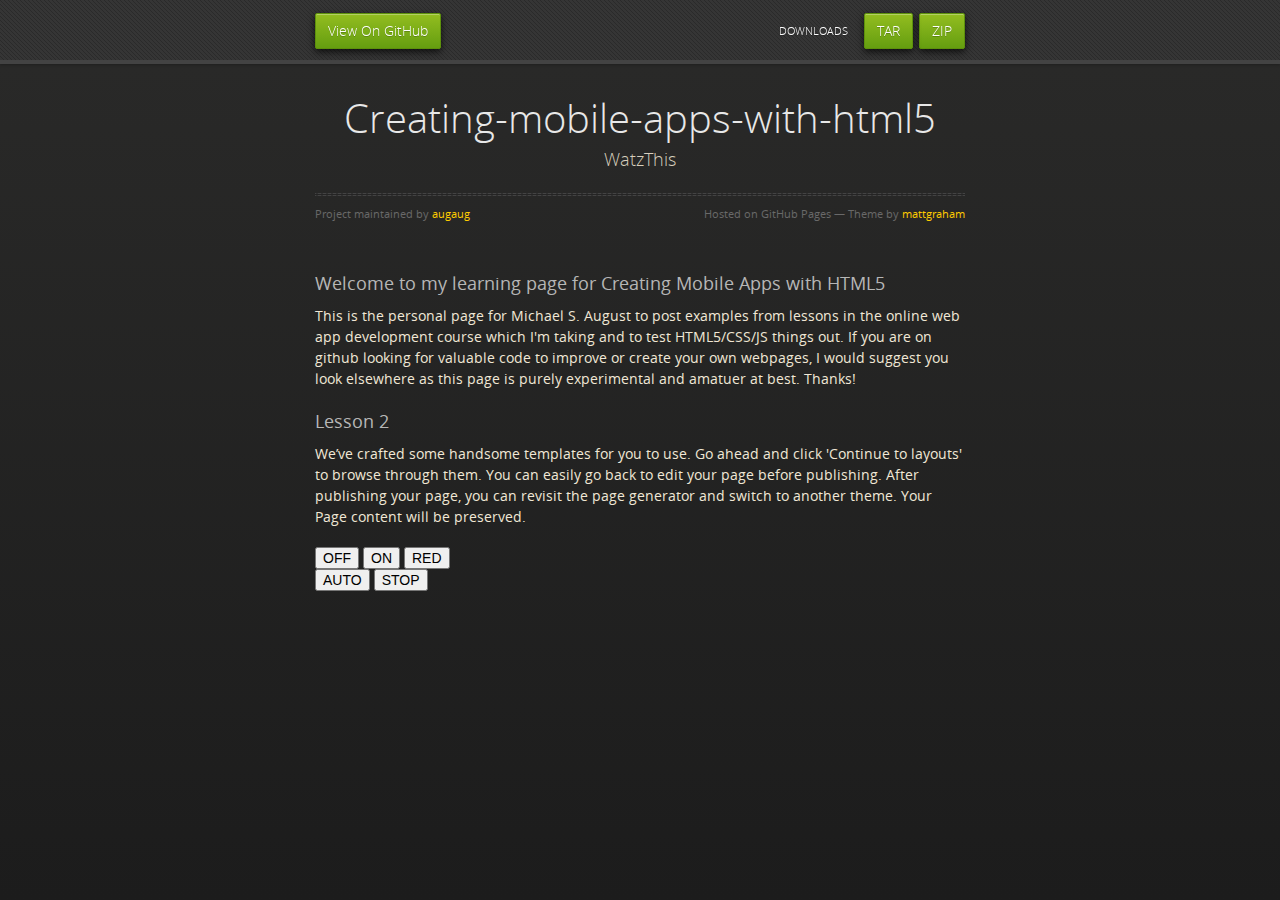
==== index.html @ 41608f2a "add lesson 2" ====
<!doctype html>
<html>

<head>
    <meta charset="utf-8">
    <meta http-equiv="X-UA-Compatible" content="chrome=1">
    <meta charset="utf-8">
    <meta name="HandheldFriendly" content="True">
    <meta name="MobileOptimized" content="320" />
    <meta name="viewport" content="width=device-width, initial-scale=1.0">
    <title>Creating-Mobile-Apps-with-HTML5 by <a>augaug</title>
    <link rel="stylesheet" href="stylesheets/styles.css">
    <link rel="stylesheet" href="stylesheets/github-dark.css">
    <script src="https://ajax.googleapis.com/ajax/libs/jquery/1.7.1/jquery.min.js"></script>
    <script src="javascripts/respond.js"></script>
    <!--[if lt IE 9]>
      <script src="//html5shiv.googlecode.com/svn/trunk/html5.js"></script>
    <![endif]-->
    <!--[if lt IE 8]>
    <link rel="stylesheet" href="stylesheets/ie.css">
    <![endif]-->
    <meta name="viewport" content="width=device-width, initial-scale=1, user-scalable=no">

</head>

<body>


    <div id="header">
        <nav>
            <li class="fork"><a href="https://github.com/augaug/Creating-Mobile-Apps-with-HTML5">View On GitHub</a></li>
        <li class="downloads"><a href="https://github.com/augaug/Creating-Mobile-Apps-with-HTML5/zipball/master">ZIP</a></li>
        <li class="downloads"><a href="https://github.com/augaug/Creating-Mobile-Apps-with-HTML5/tarball/master">TAR</a></li>
        <li class="title">DOWNLOADS</li>
        </nav>
        </div>
        <!-- end header -->

        <div class="wrapper">

            <section>
                <div id="title">
                    <h1>Creating-mobile-apps-with-html5</h1>
                    <p>WatzThis</p>
                    <hr>
                    <span class="credits left">Project maintained by <a href="https://github.com/augaug">augaug</a></span>
                    <span class="credits right">Hosted on GitHub Pages &mdash; Theme by <a href="https://twitter.com/michigangraham">mattgraham</a></span>
                </div>

                <h3>
<a id="welcome-to-github-pages" class="anchor" href="#welcome-to-github-pages" aria-hidden="true"><span aria-hidden="true" class="octicon octicon-link"></span></a>Welcome to my learning page for Creating Mobile Apps with HTML5</h3>

                <p>This is the personal page for Michael S. August to post examples from lessons in the online web app development course which I'm taking and to test HTML5/CSS/JS things out. If you are on github looking for valuable code to improve or create
                    your own webpages, I would suggest you look elsewhere as this page is purely experimental and amatuer at best. Thanks! </p>

                <h3>
<a id="designer-templates" class="anchor" href="#designer-templates" aria-hidden="true"><span aria-hidden="true" class="octicon octicon-link"></span></a>Lesson 2</h3>

                <title>WatzThis?</title>
                <script>
                    var light = new Array();
                    var t;
                    var color = 0;
                    var flipping = 0;
                    var speed;
                    light[0] = 'black';
                    light[1] = 'white';
                    light[2] = "red";
                    light[3] = "blue";
                    light[4] = "green";
                    light[5] = "orange";

                    function flip(whichway) {
                        document.body.style.backgroundColor = light[whichway];
                        stopFlip();
                    }

                    function autoFlip() {
                        document.body.style.backgroundColor = light[color];
                        if (color < light.length - 1) {
                            color++;
                        } else {
                            color = 0;
                        }
                        t = setTimeout("autoFlip()", speed);
                    }

                    function doAutoFlip(changespeed) {
                        if (!flipping) {
                            flipping = 1;
                            speed = changespeed;
                            autoFlip();
                        }
                    }

                    function stopFlip() {
                        clearTimeout(t);
                        flipping = 0;
                    }
                </script>

                <p>We’ve crafted some handsome templates for you to use. Go ahead and click 'Continue to layouts' to browse through them. You can easily go back to edit your page before publishing. After publishing your page, you can revisit the page generator
                    and switch to another theme. Your Page content will be preserved.</p>

                <div id="container">

                    <div id="flashlight">
                        <input type="button" id="OFF" class="bigButton" value="OFF" onclick="flip(0);">
                        <input type="button" id="ON" class="bigButton" value="ON" onclick="flip(1);">
                        <input type="button" id="RED" class="bigButton" value="RED" onclick="flip(2);">
                    </div>
                    <div id="danceparty">
                        <input type="button" id="AUTO" class="bigButton" value="AUTO" onclick="doAutoFlip(500);">
                        <input type="button" id="STOP" class="bigButton" value="STOP" onclick="stopFlip();">
                    </div>
                </div>

            </section>

        </div>
        <!--[if !IE]><script>fixScale(document);</script><![endif]-->

        </body>

</html>
---- stylesheets/styles.css ----
@font-face {
  font-family: 'OpenSansLight';
  src: url("../fonts/OpenSans-Light-webfont.eot");
  src: url("../fonts/OpenSans-Light-webfont.eot?#iefix") format("embedded-opentype"), url("../fonts/OpenSans-Light-webfont.woff") format("woff"), url("../fonts/OpenSans-Light-webfont.ttf") format("truetype"), url("../fonts/OpenSans-Light-webfont.svg#OpenSansLight") format("svg");
  font-weight: normal;
  font-style: normal;
}

@font-face {
  font-family: 'OpenSansLightItalic';
  src: url("../fonts/OpenSans-LightItalic-webfont.eot");
  src: url("../fonts/OpenSans-LightItalic-webfont.eot?#iefix") format("embedded-opentype"), url("../fonts/OpenSans-LightItalic-webfont.woff") format("woff"), url("../fonts/OpenSans-LightItalic-webfont.ttf") format("truetype"), url("../fonts/OpenSans-LightItalic-webfont.svg#OpenSansLightItalic") format("svg");
  font-weight: normal;
  font-style: normal;
}

@font-face {
  font-family: 'OpenSansRegular';
  src: url("../fonts/OpenSans-Regular-webfont.eot");
  src: url("../fonts/OpenSans-Regular-webfont.eot?#iefix") format("embedded-opentype"), url("../fonts/OpenSans-Regular-webfont.woff") format("woff"), url("../fonts/OpenSans-Regular-webfont.ttf") format("truetype"), url("../fonts/OpenSans-Regular-webfont.svg#OpenSansRegular") format("svg");
  font-weight: normal;
  font-style: normal;
  -webkit-font-smoothing: antialiased;
}

@font-face {
  font-family: 'OpenSansItalic';
  src: url("../fonts/OpenSans-Italic-webfont.eot");
  src: url("../fonts/OpenSans-Italic-webfont.eot?#iefix") format("embedded-opentype"), url("../fonts/OpenSans-Italic-webfont.woff") format("woff"), url("../fonts/OpenSans-Italic-webfont.ttf") format("truetype"), url("../fonts/OpenSans-Italic-webfont.svg#OpenSansItalic") format("svg");
  font-weight: normal;
  font-style: normal;
  -webkit-font-smoothing: antialiased;
}

@font-face {
  font-family: 'OpenSansSemibold';
  src: url("../fonts/OpenSans-Semibold-webfont.eot");
  src: url("../fonts/OpenSans-Semibold-webfont.eot?#iefix") format("embedded-opentype"), url("../fonts/OpenSans-Semibold-webfont.woff") format("woff"), url("../fonts/OpenSans-Semibold-webfont.ttf") format("truetype"), url("../fonts/OpenSans-Semibold-webfont.svg#OpenSansSemibold") format("svg");
  font-weight: normal;
  font-style: normal;
  -webkit-font-smoothing: antialiased;
}

@font-face {
  font-family: 'OpenSansSemiboldItalic';
  src: url("../fonts/OpenSans-SemiboldItalic-webfont.eot");
  src: url("../fonts/OpenSans-SemiboldItalic-webfont.eot?#iefix") format("embedded-opentype"), url("../fonts/OpenSans-SemiboldItalic-webfont.woff") format("woff"), url("../fonts/OpenSans-SemiboldItalic-webfont.ttf") format("truetype"), url("../fonts/OpenSans-SemiboldItalic-webfont.svg#OpenSansSemiboldItalic") format("svg");
  font-weight: normal;
  font-style: normal;
  -webkit-font-smoothing: antialiased;
}

@font-face {
  font-family: 'OpenSansBold';
  src: url("../fonts/OpenSans-Bold-webfont.eot");
  src: url("../fonts/OpenSans-Bold-webfont.eot?#iefix") format("embedded-opentype"), url("../fonts/OpenSans-Bold-webfont.woff") format("woff"), url("../fonts/OpenSans-Bold-webfont.ttf") format("truetype"), url("../fonts/OpenSans-Bold-webfont.svg#OpenSansBold") format("svg");
  font-weight: normal;
  font-style: normal;
  -webkit-font-smoothing: antialiased;
}

@font-face {
  font-family: 'OpenSansBoldItalic';
  src: url("../fonts/OpenSans-BoldItalic-webfont.eot");
  src: url("../fonts/OpenSans-BoldItalic-webfont.eot?#iefix") format("embedded-opentype"), url("../fonts/OpenSans-BoldItalic-webfont.woff") format("woff"), url("../fonts/OpenSans-BoldItalic-webfont.ttf") format("truetype"), url("../fonts/OpenSans-BoldItalic-webfont.svg#OpenSansBoldItalic") format("svg");
  font-weight: normal;
  font-style: normal;
  -webkit-font-smoothing: antialiased;
}

/* normalize.css 2012-02-07T12:37 UTC - https://github.com/necolas/normalize.css */
/* =============================================================================
   HTML5 display definitions
   ========================================================================== */
/*
 * Corrects block display not defined in IE6/7/8/9 & FF3
 */
article,
aside,
details,
figcaption,
figure,
footer,
header,
hgroup,
nav,
section,
summary {
  display: block;
}

/*
 * Corrects inline-block display not defined in IE6/7/8/9 & FF3
 */
audio,
canvas,
video {
  display: inline-block;
  *display: inline;
  *zoom: 1;
}

/*
 * Prevents modern browsers from displaying 'audio' without controls
 */
audio:not([controls]) {
  display: none;
}

/*
 * Addresses styling for 'hidden' attribute not present in IE7/8/9, FF3, S4
 * Known issue: no IE6 support
 */
[hidden] {
  display: none;
}

/* =============================================================================
   Base
   ========================================================================== */
/*
 * 1. Corrects text resizing oddly in IE6/7 when body font-size is set using em units
 *    http://clagnut.com/blog/348/#c790
 * 2. Prevents iOS text size adjust after orientation change, without disabling user zoom
 *    www.456bereastreet.com/archive/201012/controlling_text_size_in_safari_for_ios_without_disabling_user_zoom/
 */
html {
  font-size: 100%;
  /* 1 */
  -webkit-text-size-adjust: 100%;
  /* 2 */
  -ms-text-size-adjust: 100%;
  /* 2 */
}

/*
 * Addresses font-family inconsistency between 'textarea' and other form elements.
 */
html,
button,
input,
select,
textarea {
  font-family: sans-serif;
}

/*
 * Addresses margins handled incorrectly in IE6/7
 */
body {
  margin: 0;
}

/* =============================================================================
   Links
   ========================================================================== */
/*
 * Addresses outline displayed oddly in Chrome
 */
a:focus {
  outline: thin dotted;
}

/*
 * Improves readability when focused and also mouse hovered in all browsers
 * people.opera.com/patrickl/experiments/keyboard/test
 */
a:hover,
a:active {
  outline: 0;
}

/* =============================================================================
   Typography
   ========================================================================== */
/*
 * Addresses font sizes and margins set differently in IE6/7
 * Addresses font sizes within 'section' and 'article' in FF4+, Chrome, S5
 */
h1 {
  font-size: 2em;
  margin: 0.67em 0;
}

h2 {
  font-size: 1.5em;
  margin: 0.83em 0;
}

h3 {
  font-size: 1.17em;
  margin: 1em 0;
}

h4 {
  font-size: 1em;
  margin: 1.33em 0;
}

h5 {
  font-size: 0.83em;
  margin: 1.67em 0;
}

h6 {
  font-size: 0.75em;
  margin: 2.33em 0;
}

/*
 * Addresses styling not present in IE7/8/9, S5, Chrome
 */
abbr[title] {
  border-bottom: 1px dotted;
}

/*
 * Addresses style set to 'bolder' in FF3+, S4/5, Chrome
*/
b,
strong {
  font-weight: bold;
}

blockquote {
  margin: 1em 40px;
}

/*
 * Addresses styling not present in S5, Chrome
 */
dfn {
  font-style: italic;
}

/*
 * Addresses styling not present in IE6/7/8/9
 */
mark {
  background: #ff0;
  color: #000;
}

/*
 * Addresses margins set differently in IE6/7
 */
p,
pre {
  margin: 1em 0;
}

/*
 * Corrects font family set oddly in IE6, S4/5, Chrome
 * en.wikipedia.org/wiki/User:Davidgothberg/Test59
 */
pre,
code,
kbd,
samp {
  font-family: monospace, serif;
  _font-family: 'courier new', monospace;
  font-size: 1em;
}

/*
 * 1. Addresses CSS quotes not supported in IE6/7
 * 2. Addresses quote property not supported in S4
 */
/* 1 */
q {
  quotes: none;
}

/* 2 */
q:before,
q:after {
  content: '';
  content: none;
}

small {
  font-size: 75%;
}

/*
 * Prevents sub and sup affecting line-height in all browsers
 * gist.github.com/413930
 */
sub,
sup {
  font-size: 75%;
  line-height: 0;
  position: relative;
  vertical-align: baseline;
}

sup {
  top: -0.5em;
}

sub {
  bottom: -0.25em;
}

/* =============================================================================
   Lists
   ========================================================================== */
/*
 * Addresses margins set differently in IE6/7
 */
dl,
menu,
ol,
ul {
  margin: 1em 0;
}

dd {
  margin: 0 0 0 40px;
}

/*
 * Addresses paddings set differently in IE6/7
 */
menu,
ol,
ul {
  padding: 0 0 0 40px;
}

/*
 * Corrects list images handled incorrectly in IE7
 */
nav ul,
nav ol {
  list-style: none;
  list-style-image: none;
}

/* =============================================================================
   Embedded content
   ========================================================================== */
/*
 * 1. Removes border when inside 'a' element in IE6/7/8/9, FF3
 * 2. Improves image quality when scaled in IE7
 *    code.flickr.com/blog/2008/11/12/on-ui-quality-the-little-things-client-side-image-resizing/
 */
img {
  border: 0;
  /* 1 */
  -ms-interpolation-mode: bicubic;
  /* 2 */
}

/*
 * Corrects overflow displayed oddly in IE9
 */
svg:not(:root) {
  overflow: hidden;
}

/* =============================================================================
   Figures
   ========================================================================== */
/*
 * Addresses margin not present in IE6/7/8/9, S5, O11
 */
figure {
  margin: 0;
}

/* =============================================================================
   Forms
   ========================================================================== */
/*
 * Corrects margin displayed oddly in IE6/7
 */
form {
  margin: 0;
}

/*
 * Define consistent border, margin, and padding
 */
fieldset {
  border: 1px solid #c0c0c0;
  margin: 0 2px;
  padding: 0.35em 0.625em 0.75em;
}

/*
 * 1. Corrects color not being inherited in IE6/7/8/9
 * 2. Corrects text not wrapping in FF3 
 * 3. Corrects alignment displayed oddly in IE6/7
 */
legend {
  border: 0;
  /* 1 */
  padding: 0;
  white-space: normal;
  /* 2 */
  *margin-left: -7px;
  /* 3 */
}

/*
 * 1. Corrects font size not being inherited in all browsers
 * 2. Addresses margins set differently in IE6/7, FF3+, S5, Chrome
 * 3. Improves appearance and consistency in all browsers
 */
button,
input,
select,
textarea {
  font-size: 100%;
  /* 1 */
  margin: 0;
  /* 2 */
  vertical-align: baseline;
  /* 3 */
  *vertical-align: middle;
  /* 3 */
}

/*
 * Addresses FF3/4 setting line-height on 'input' using !important in the UA stylesheet
 */
button,
input {
  line-height: normal;
  /* 1 */
}

/*
 * 1. Improves usability and consistency of cursor style between image-type 'input' and others
 * 2. Corrects inability to style clickable 'input' types in iOS
 * 3. Removes inner spacing in IE7 without affecting normal text inputs
 *    Known issue: inner spacing remains in IE6
 */
button,
input[type="button"],
input[type="reset"],
input[type="submit"] {
  cursor: pointer;
  /* 1 */
  -webkit-appearance: button;
  /* 2 */
  *overflow: visible;
  /* 3 */
}

/*
 * Re-set default cursor for disabled elements
 */
button[disabled],
input[disabled] {
  cursor: default;
}

/*
 * 1. Addresses box sizing set to content-box in IE8/9
 * 2. Removes excess padding in IE8/9
 * 3. Removes excess padding in IE7
      Known issue: excess padding remains in IE6
 */
input[type="checkbox"],
input[type="radio"] {
  box-sizing: border-box;
  /* 1 */
  padding: 0;
  /* 2 */
  *height: 13px;
  /* 3 */
  *width: 13px;
  /* 3 */
}

/*
 * 1. Addresses appearance set to searchfield in S5, Chrome
 * 2. Addresses box-sizing set to border-box in S5, Chrome (include -moz to future-proof)
 */
input[type="search"] {
  -webkit-appearance: textfield;
  /* 1 */
  -moz-box-sizing: content-box;
  -webkit-box-sizing: content-box;
  /* 2 */
  box-sizing: content-box;
}

/*
 * Removes inner padding and search cancel button in S5, Chrome on OS X
 */
input[type="search"]::-webkit-search-decoration,
input[type="search"]::-webkit-search-cancel-button {
  -webkit-appearance: none;
}

/*
 * Removes inner padding and border in FF3+
 * www.sitepen.com/blog/2008/05/14/the-devils-in-the-details-fixing-dojos-toolbar-buttons/
 */
button::-moz-focus-inner,
input::-moz-focus-inner {
  border: 0;
  padding: 0;
}

/*
 * 1. Removes default vertical scrollbar in IE6/7/8/9
 * 2. Improves readability and alignment in all browsers
 */
textarea {
  overflow: auto;
  /* 1 */
  vertical-align: top;
  /* 2 */
}

/* =============================================================================
   Tables
   ========================================================================== */
/*
 * Remove most spacing between table cells
 */
table {
  border-collapse: collapse;
  border-spacing: 0;
}

body {
  padding: 0px 0 20px 0px;
  margin: 0px;
  font: 14px/1.5 "OpenSansRegular", "Helvetica Neue", Helvetica, Arial, sans-serif;
  color: #f0e7d5;
  font-weight: normal;
  background: #252525;
  background-attachment: fixed !important;
  background: -webkit-gradient(linear, 50% 0%, 50% 100%, color-stop(0%, #2a2a29), color-stop(100%, #1c1c1c));
  background: -webkit-linear-gradient(#2a2a29, #1c1c1c);
  background: -moz-linear-gradient(#2a2a29, #1c1c1c);
  background: -o-linear-gradient(#2a2a29, #1c1c1c);
  background: -ms-linear-gradient(#2a2a29, #1c1c1c);
  background: linear-gradient(#2a2a29, #1c1c1c);
}

h1, h2, h3, h4, h5, h6 {
  color: #e8e8e8;
  margin: 0 0 10px;
  font-family: 'OpenSansRegular', "Helvetica Neue", Helvetica, Arial, sans-serif;
  font-weight: normal;
}

p, ul, ol, table, pre, dl {
  margin: 0 0 20px;
}

h1, h2, h3 {
  line-height: 1.1;
}

h1 {
  font-size: 28px;
}

h2 {
  font-size: 24px;
}

h4, h5, h6 {
  color: #e8e8e8;
}

h3 {
  font-size: 18px;
  line-height: 24px;
  font-family: 'OpenSansRegular', "Helvetica Neue", Helvetica, Arial, sans-serif !important;
  font-weight: normal;
  color: #b6b6b6;
}

a {
  color: #ffcc00;
  font-weight: 400;
  text-decoration: none;
}
a:hover {
  color: #ffeb9b;
}

a small {
  font-size: 11px;
  color: #666;
  margin-top: -0.6em;
  display: block;
}

ul {
  list-style-image: url("../images/bullet.png");
}

strong {
  font-family: 'OpenSansBold', "Helvetica Neue", Helvetica, Arial, sans-serif !important;
  font-weight: normal;
}

.wrapper {
  max-width: 650px;
  margin: 0 auto;
  position: relative;
  padding: 0 20px;
}

section img {
  max-width: 100%;
}

blockquote {
  border-left: 3px solid #ffcc00;
  margin: 0;
  padding: 0 0 0 20px;
  font-style: italic;
}

code {
  font-family: "Lucida Sans", Monaco, Bitstream Vera Sans Mono, Lucida Console, Terminal;
  color: #efefef;
  font-size: 13px;
  margin: 0 4px;
  padding: 4px 6px;
  -moz-border-radius: 2px;
  -webkit-border-radius: 2px;
  -o-border-radius: 2px;
  -ms-border-radius: 2px;
  -khtml-border-radius: 2px;
  border-radius: 2px;
}

pre {
  padding: 8px 15px;
  background: #191919;
  -moz-border-radius: 2px;
  -webkit-border-radius: 2px;
  -o-border-radius: 2px;
  -ms-border-radius: 2px;
  -khtml-border-radius: 2px;
  border-radius: 2px;
  border: 1px solid #121212;
  -moz-box-shadow: inset 0 1px 3px rgba(0, 0, 0, 0.3);
  -webkit-box-shadow: inset 0 1px 3px rgba(0, 0, 0, 0.3);
  -o-box-shadow: inset 0 1px 3px rgba(0, 0, 0, 0.3);
  box-shadow: inset 0 1px 3px rgba(0, 0, 0, 0.3);
  overflow: auto;
  overflow-y: hidden;
}
pre code {
  color: #efefef;
  text-shadow: 0px 1px 0px #000;
  margin: 0;
  padding: 0;
}

table {
  width: 100%;
  border-collapse: collapse;
}

th {
  text-align: left;
  padding: 5px 10px;
  border-bottom: 1px solid #434343;
  color: #b6b6b6;
  font-family: 'OpenSansSemibold', "Helvetica Neue", Helvetica, Arial, sans-serif !important;
  font-weight: normal;
}

td {
  text-align: left;
  padding: 5px 10px;
  border-bottom: 1px solid #434343;
}

hr {
  border: 0;
  outline: none;
  height: 3px;
  background: transparent url("../images/hr.gif") center center repeat-x;
  margin: 0 0 20px;
}

dt {
  color: #F0E7D5;
  font-family: 'OpenSansSemibold', "Helvetica Neue", Helvetica, Arial, sans-serif !important;
  font-weight: normal;
}

#header {
  z-index: 100;
  left: 0;
  top: 0px;
  height: 60px;
  width: 100%;
  position: fixed;
  background: url(../images/nav-bg.gif) #353535;
  border-bottom: 4px solid #434343;
  -moz-box-shadow: 0px 1px 3px rgba(0, 0, 0, 0.25);
  -webkit-box-shadow: 0px 1px 3px rgba(0, 0, 0, 0.25);
  -o-box-shadow: 0px 1px 3px rgba(0, 0, 0, 0.25);
  box-shadow: 0px 1px 3px rgba(0, 0, 0, 0.25);
}
#header nav {
  max-width: 650px;
  margin: 0 auto;
  padding: 0 10px;
  background: blue;
  margin: 6px auto;
}
#header nav li {
  font-family: 'OpenSansLight', "Helvetica Neue", Helvetica, Arial, sans-serif;
  font-weight: normal;
  list-style: none;
  display: inline;
  color: white;
  line-height: 50px;
  text-shadow: 0px 1px 0px rgba(0, 0, 0, 0.2);
  font-size: 14px;
}
#header nav li a {
  color: white;
  border: 1px solid #5d910b;
  background: -webkit-gradient(linear, 50% 0%, 50% 100%, color-stop(0%, #93bd20), color-stop(100%, #659e10));
  background: -webkit-linear-gradient(#93bd20, #659e10);
  background: -moz-linear-gradient(#93bd20, #659e10);
  background: -o-linear-gradient(#93bd20, #659e10);
  background: -ms-linear-gradient(#93bd20, #659e10);
  background: linear-gradient(#93bd20, #659e10);
  -moz-border-radius: 2px;
  -webkit-border-radius: 2px;
  -o-border-radius: 2px;
  -ms-border-radius: 2px;
  -khtml-border-radius: 2px;
  border-radius: 2px;
  -moz-box-shadow: inset 0px 1px 0px rgba(255, 255, 255, 0.3), 0px 3px 7px rgba(0, 0, 0, 0.7);
  -webkit-box-shadow: inset 0px 1px 0px rgba(255, 255, 255, 0.3), 0px 3px 7px rgba(0, 0, 0, 0.7);
  -o-box-shadow: inset 0px 1px 0px rgba(255, 255, 255, 0.3), 0px 3px 7px rgba(0, 0, 0, 0.7);
  box-shadow: inset 0px 1px 0px rgba(255, 255, 255, 0.3), 0px 3px 7px rgba(0, 0, 0, 0.7);
  background-color: #93bd20;
  padding: 10px 12px;
  margin-top: 6px;
  line-height: 14px;
  font-size: 14px;
  display: inline-block;
  text-align: center;
}
#header nav li a:hover {
  background: -webkit-gradient(linear, 50% 0%, 50% 100%, color-stop(0%, #749619), color-stop(100%, #527f0e));
  background: -webkit-linear-gradient(#749619, #527f0e);
  background: -moz-linear-gradient(#749619, #527f0e);
  background: -o-linear-gradient(#749619, #527f0e);
  background: -ms-linear-gradient(#749619, #527f0e);
  background: linear-gradient(#749619, #527f0e);
  background-color: #659e10;
  border: 1px solid #527f0e;
  -moz-box-shadow: inset 0px 1px 1px rgba(0, 0, 0, 0.2), 0px 1px 0px rgba(0, 0, 0, 0);
  -webkit-box-shadow: inset 0px 1px 1px rgba(0, 0, 0, 0.2), 0px 1px 0px rgba(0, 0, 0, 0);
  -o-box-shadow: inset 0px 1px 1px rgba(0, 0, 0, 0.2), 0px 1px 0px rgba(0, 0, 0, 0);
  box-shadow: inset 0px 1px 1px rgba(0, 0, 0, 0.2), 0px 1px 0px rgba(0, 0, 0, 0);
}
#header nav li.fork {
  float: left;
  margin-left: 0px;
}
#header nav li.downloads {
  float: right;
  margin-left: 6px;
}
#header nav li.title {
  float: right;
  margin-right: 10px;
  font-size: 11px;
}

section {
  max-width: 650px;
  padding: 30px 0px 50px 0px;
  margin: 20px 0;
  margin-top: 70px;
}
section #title {
  border: 0;
  outline: none;
  margin: 0 0 50px 0;
  padding: 0 0 5px 0;
}
section #title h1 {
  font-family: 'OpenSansLight', "Helvetica Neue", Helvetica, Arial, sans-serif;
  font-weight: normal;
  font-size: 40px;
  text-align: center;
  line-height: 36px;
}
section #title p {
  color: #d7cfbe;
  font-family: 'OpenSansLight', "Helvetica Neue", Helvetica, Arial, sans-serif;
  font-weight: normal;
  font-size: 18px;
  text-align: center;
}
section #title .credits {
  font-size: 11px;
  font-family: 'OpenSansRegular', "Helvetica Neue", Helvetica, Arial, sans-serif;
  font-weight: normal;
  color: #696969;
  margin-top: -10px;
}
section #title .credits.left {
  float: left;
}
section #title .credits.right {
  float: right;
}

@media print, screen and (max-width: 720px) {
  #title .credits {
    display: block;
    width: 100%;
    line-height: 30px;
    text-align: center;
  }
  #title .credits .left {
    float: none;
    display: block;
  }
  #title .credits .right {
    float: none;
    display: block;
  }
}
@media print, screen and (max-width: 480px) {
  #header {
    margin-top: -20px;
  }

  section {
    margin-top: 40px;
  }

  nav {
    display: none;
  }
}
---- stylesheets/github-dark.css ----
/*
The MIT License (MIT)

Copyright (c) 2016 GitHub, Inc.

Permission is hereby granted, free of charge, to any person obtaining a copy
of this software and associated documentation files (the "Software"), to deal
in the Software without restriction, including without limitation the rights
to use, copy, modify, merge, publish, distribute, sublicense, and/or sell
copies of the Software, and to permit persons to whom the Software is
furnished to do so, subject to the following conditions:

The above copyright notice and this permission notice shall be included in all
copies or substantial portions of the Software.

THE SOFTWARE IS PROVIDED "AS IS", WITHOUT WARRANTY OF ANY KIND, EXPRESS OR
IMPLIED, INCLUDING BUT NOT LIMITED TO THE WARRANTIES OF MERCHANTABILITY,
FITNESS FOR A PARTICULAR PURPOSE AND NONINFRINGEMENT. IN NO EVENT SHALL THE
AUTHORS OR COPYRIGHT HOLDERS BE LIABLE FOR ANY CLAIM, DAMAGES OR OTHER
LIABILITY, WHETHER IN AN ACTION OF CONTRACT, TORT OR OTHERWISE, ARISING FROM,
OUT OF OR IN CONNECTION WITH THE SOFTWARE OR THE USE OR OTHER DEALINGS IN THE
SOFTWARE.

*/

.pl-c /* comment */ {
  color: #969896;
}

.pl-c1 /* constant, variable.other.constant, support, meta.property-name, support.constant, support.variable, meta.module-reference, markup.raw, meta.diff.header */,
.pl-s .pl-v /* string variable */ {
  color: #0099cd;
}

.pl-e /* entity */,
.pl-en /* entity.name */ {
  color: #9774cb;
}

.pl-smi /* variable.parameter.function, storage.modifier.package, storage.modifier.import, storage.type.java, variable.other */,
.pl-s .pl-s1 /* string source */ {
  color: #ddd;
}

.pl-ent /* entity.name.tag */ {
  color: #7bcc72;
}

.pl-k /* keyword, storage, storage.type */ {
  color: #cc2372;
}

.pl-s /* string */,
.pl-pds /* punctuation.definition.string, string.regexp.character-class */,
.pl-s .pl-pse .pl-s1 /* string punctuation.section.embedded source */,
.pl-sr /* string.regexp */,
.pl-sr .pl-cce /* string.regexp constant.character.escape */,
.pl-sr .pl-sre /* string.regexp source.ruby.embedded */,
.pl-sr .pl-sra /* string.regexp string.regexp.arbitrary-repitition */ {
  color: #3c66e2;
}

.pl-v /* variable */ {
  color: #fb8764;
}

.pl-id /* invalid.deprecated */ {
  color: #e63525;
}

.pl-ii /* invalid.illegal */ {
  color: #f8f8f8;
  background-color: #e63525;
}

.pl-sr .pl-cce /* string.regexp constant.character.escape */ {
  font-weight: bold;
  color: #7bcc72;
}

.pl-ml /* markup.list */ {
  color: #c26b2b;
}

.pl-mh /* markup.heading */,
.pl-mh .pl-en /* markup.heading entity.name */,
.pl-ms /* meta.separator */ {
  font-weight: bold;
  color: #264ec5;
}

.pl-mq /* markup.quote */ {
  color: #00acac;
}

.pl-mi /* markup.italic */ {
  font-style: italic;
  color: #ddd;
}

.pl-mb /* markup.bold */ {
  font-weight: bold;
  color: #ddd;
}

.pl-md /* markup.deleted, meta.diff.header.from-file */ {
  color: #bd2c00;
  background-color: #ffecec;
}

.pl-mi1 /* markup.inserted, meta.diff.header.to-file */ {
  color: #55a532;
  background-color: #eaffea;
}

.pl-mdr /* meta.diff.range */ {
  font-weight: bold;
  color: #9774cb;
}

.pl-mo /* meta.output */ {
  color: #264ec5;
}
---- stylesheets/ie.css ----
nav {
  display: none;
}
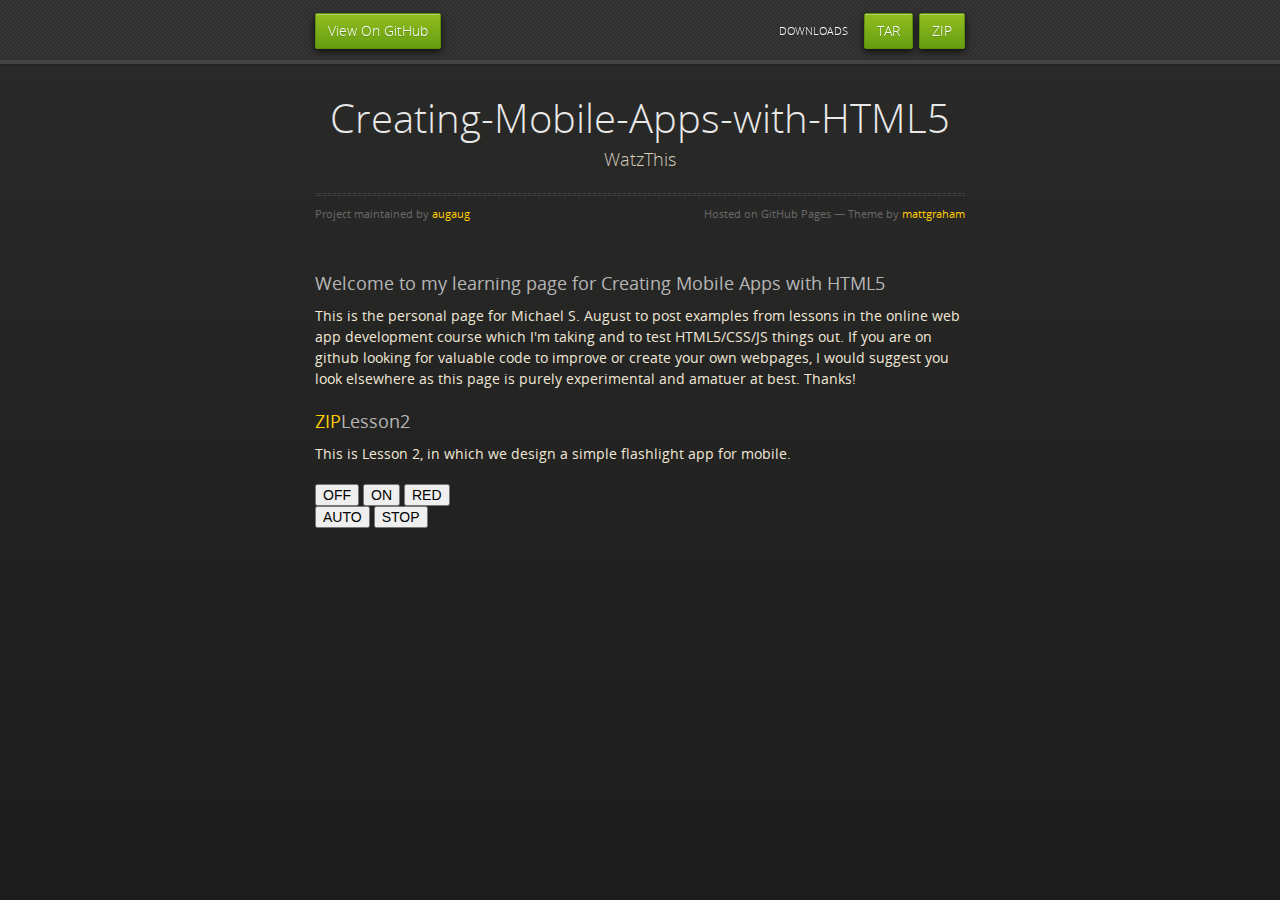
==== commit 173f474c: "Lesson 2" ====
--- a/index.html
+++ b/index.html
@@ -40,7 +40,7 @@
 
             <section>
                 <div id="title">
-                    <h1>Creating-mobile-apps-with-html5</h1>
+                    <h1>Creating-Mobile-Apps-with-HTML5</h1>
                     <p>WatzThis</p>
                     <hr>
                     <span class="credits left">Project maintained by <a href="https://github.com/augaug">augaug</a></span>
@@ -54,7 +54,7 @@
                     your own webpages, I would suggest you look elsewhere as this page is purely experimental and amatuer at best. Thanks! </p>
 
                 <h3>
-<a id="designer-templates" class="anchor" href="#designer-templates" aria-hidden="true"><span aria-hidden="true" class="octicon octicon-link"></span></a>Lesson 2</h3>
+<a id="designer-templates" class="anchor" href="#designer-templates" aria-hidden="true"><span aria-hidden="true" class="octicon octicon-link"></span></a><a href="https://github.com/augaug/Creating-Mobile-Apps-with-HTML5/Lesson2.html">ZIP</a></li>Lesson2</h3>
 
                 <title>WatzThis?</title>
                 <script>
@@ -99,8 +99,7 @@
                     }
                 </script>
 
-                <p>We’ve crafted some handsome templates for you to use. Go ahead and click 'Continue to layouts' to browse through them. You can easily go back to edit your page before publishing. After publishing your page, you can revisit the page generator
-                    and switch to another theme. Your Page content will be preserved.</p>
+                <p>This is Lesson 2, in which we design a simple flashlight app for mobile.</p>
 
                 <div id="container">
 
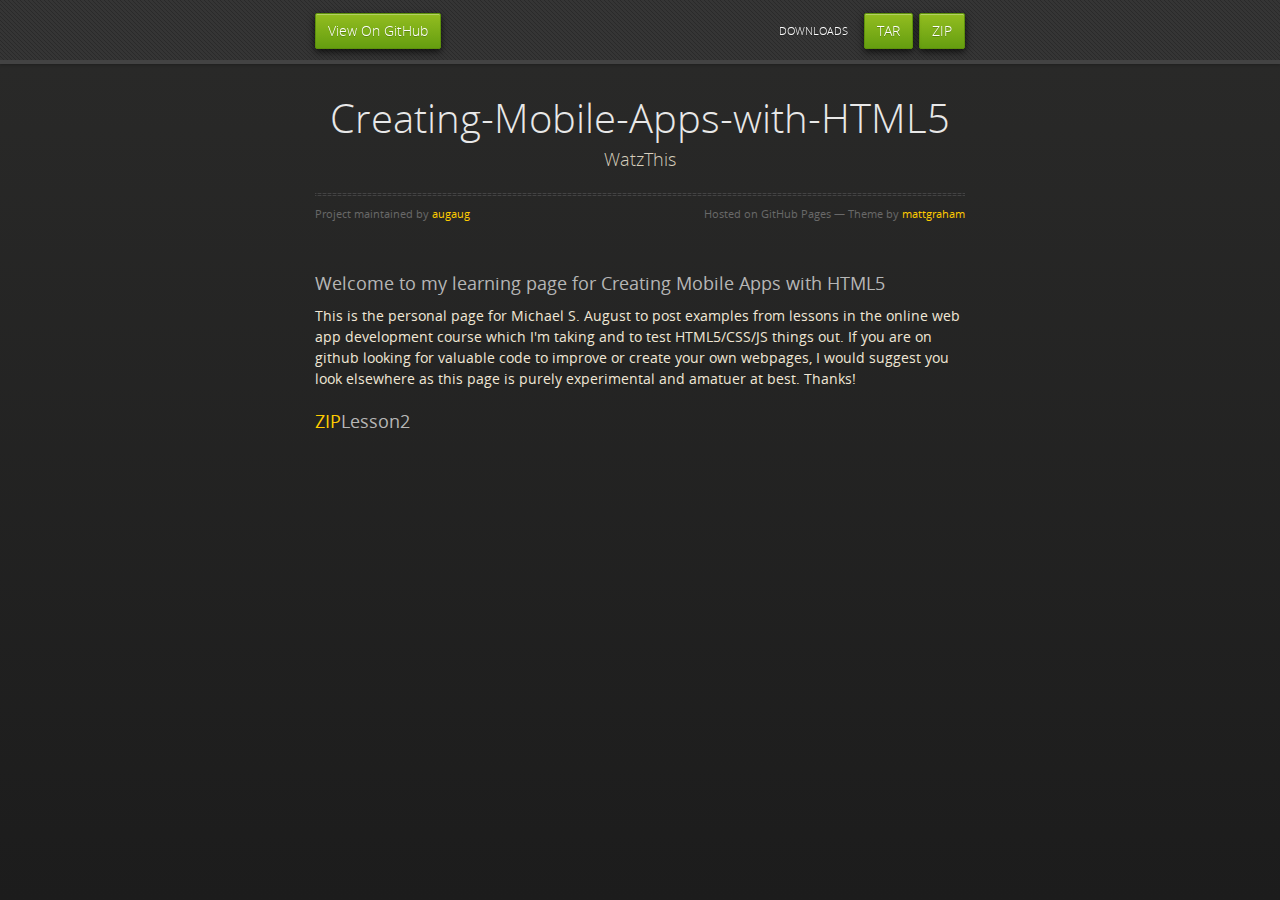
==== commit 8aeb2c5f: "lesson 2" ====
--- a/index.html
+++ b/index.html
@@ -56,69 +56,9 @@
                 <h3>
 <a id="designer-templates" class="anchor" href="#designer-templates" aria-hidden="true"><span aria-hidden="true" class="octicon octicon-link"></span></a><a href="https://github.com/augaug/Creating-Mobile-Apps-with-HTML5/Lesson2.html">ZIP</a></li>Lesson2</h3>
 
-                <title>WatzThis?</title>
-                <script>
-                    var light = new Array();
-                    var t;
-                    var color = 0;
-                    var flipping = 0;
-                    var speed;
-                    light[0] = 'black';
-                    light[1] = 'white';
-                    light[2] = "red";
-                    light[3] = "blue";
-                    light[4] = "green";
-                    light[5] = "orange";
 
-                    function flip(whichway) {
-                        document.body.style.backgroundColor = light[whichway];
-                        stopFlip();
-                    }
+                <!--[if !IE]><script>fixScale(document);</script><![endif]-->
 
-                    function autoFlip() {
-                        document.body.style.backgroundColor = light[color];
-                        if (color < light.length - 1) {
-                            color++;
-                        } else {
-                            color = 0;
-                        }
-                        t = setTimeout("autoFlip()", speed);
-                    }
-
-                    function doAutoFlip(changespeed) {
-                        if (!flipping) {
-                            flipping = 1;
-                            speed = changespeed;
-                            autoFlip();
-                        }
-                    }
-
-                    function stopFlip() {
-                        clearTimeout(t);
-                        flipping = 0;
-                    }
-                </script>
-
-                <p>This is Lesson 2, in which we design a simple flashlight app for mobile.</p>
-
-                <div id="container">
-
-                    <div id="flashlight">
-                        <input type="button" id="OFF" class="bigButton" value="OFF" onclick="flip(0);">
-                        <input type="button" id="ON" class="bigButton" value="ON" onclick="flip(1);">
-                        <input type="button" id="RED" class="bigButton" value="RED" onclick="flip(2);">
-                    </div>
-                    <div id="danceparty">
-                        <input type="button" id="AUTO" class="bigButton" value="AUTO" onclick="doAutoFlip(500);">
-                        <input type="button" id="STOP" class="bigButton" value="STOP" onclick="stopFlip();">
-                    </div>
-                </div>
-
-            </section>
-
-        </div>
-        <!--[if !IE]><script>fixScale(document);</script><![endif]-->
-
-        </body>
+                </body>
 
 </html>
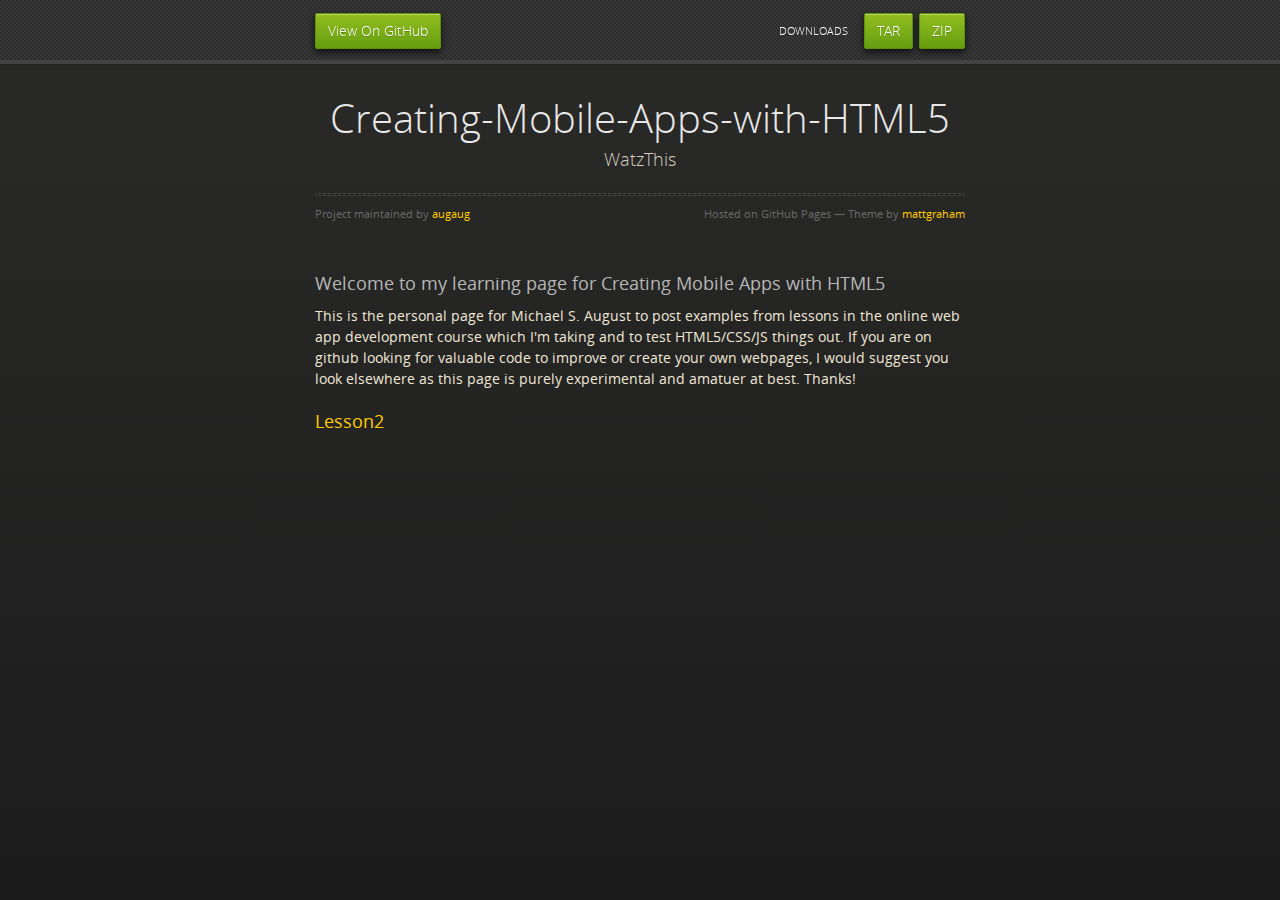
==== commit 1610c274: "Lesson 2" ====
--- a/index.html
+++ b/index.html
@@ -54,7 +54,9 @@
                     your own webpages, I would suggest you look elsewhere as this page is purely experimental and amatuer at best. Thanks! </p>
 
                 <h3>
-<a id="designer-templates" class="anchor" href="#designer-templates" aria-hidden="true"><span aria-hidden="true" class="octicon octicon-link"></span></a><a href="https://github.com/augaug/Creating-Mobile-Apps-with-HTML5/Lesson2.html">ZIP</a></li>Lesson2</h3>
+<a id="designer-templates" class="anchor" href="#designer-templates" aria-hidden="true"><span aria-hidden="true" class="octicon octicon-link"></span></a><a href="https://github.com/augaug/Creating-Mobile-Apps-with-HTML5/WatzThis/WatzThis/Lesson2.html">Lesson2</a></li>
+
+</h3>
 
 
                 <!--[if !IE]><script>fixScale(document);</script><![endif]-->
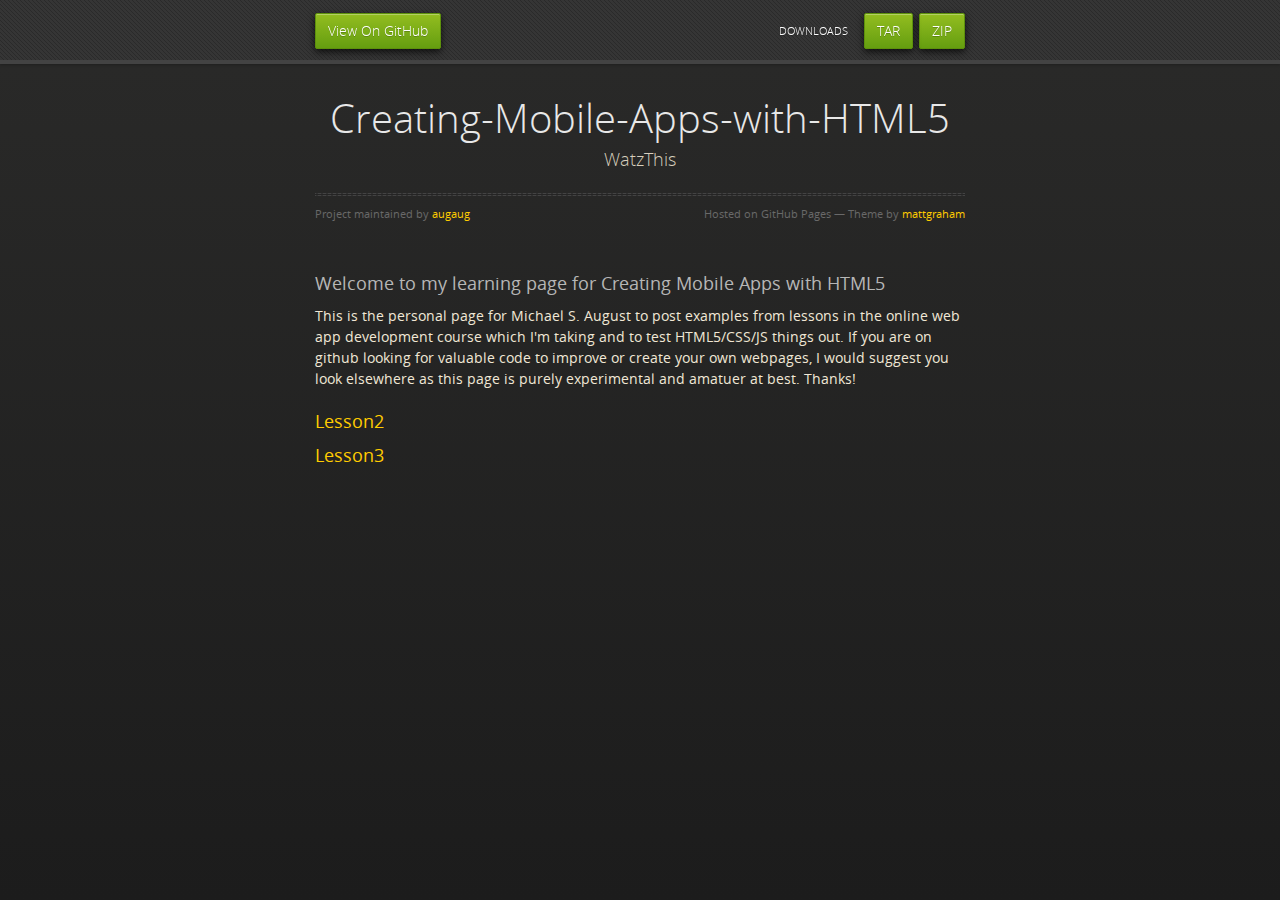
==== commit 65d41f25: "Added Lesson 3" ====
--- a/index.html
+++ b/index.html
@@ -53,10 +53,9 @@
                 <p>This is the personal page for Michael S. August to post examples from lessons in the online web app development course which I'm taking and to test HTML5/CSS/JS things out. If you are on github looking for valuable code to improve or create
                     your own webpages, I would suggest you look elsewhere as this page is purely experimental and amatuer at best. Thanks! </p>
 
-                <h3>
-<a id="designer-templates" class="anchor" href="#designer-templates" aria-hidden="true"><span aria-hidden="true" class="octicon octicon-link"></span></a><a href="https://github.com/augaug/Creating-Mobile-Apps-with-HTML5/WatzThis/WatzThis/Lesson2.html">Lesson2</a></li>
 
-</h3>
+                <h3></a><a href="https://augaug.github.io/Creating-Mobile-Apps-with-HTML5/Lesson2.html">Lesson2</a></li></h3>
+                <h3></a><a href="https://augaug.github.io/Creating-Mobile-Apps-with-HTML5/Lesson3.html">Lesson3</a></li></h3>
 
 
                 <!--[if !IE]><script>fixScale(document);</script><![endif]-->
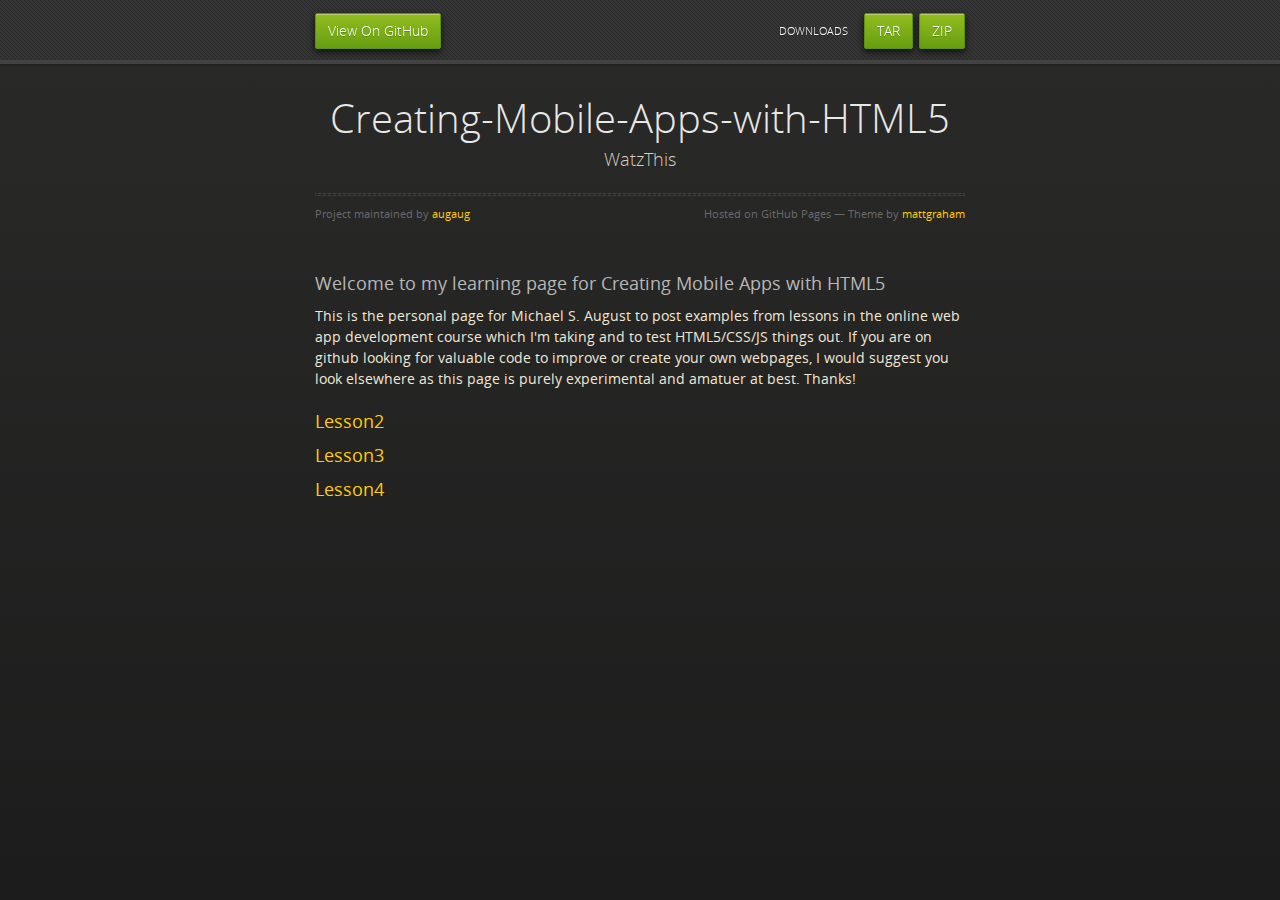
==== commit adabae35: "Lesson 4" ====
--- a/index.html
+++ b/index.html
@@ -56,6 +56,7 @@
 
                 <h3></a><a href="https://augaug.github.io/Creating-Mobile-Apps-with-HTML5/Lesson2.html">Lesson2</a></li></h3>
                 <h3></a><a href="https://augaug.github.io/Creating-Mobile-Apps-with-HTML5/Lesson3.html">Lesson3</a></li></h3>
+                <h3></a><a href="https://augaug.github.io/Creating-Mobile-Apps-with-HTML5/watzthis/docs.html">Lesson4</a></li></h3>
 
 
                 <!--[if !IE]><script>fixScale(document);</script><![endif]-->
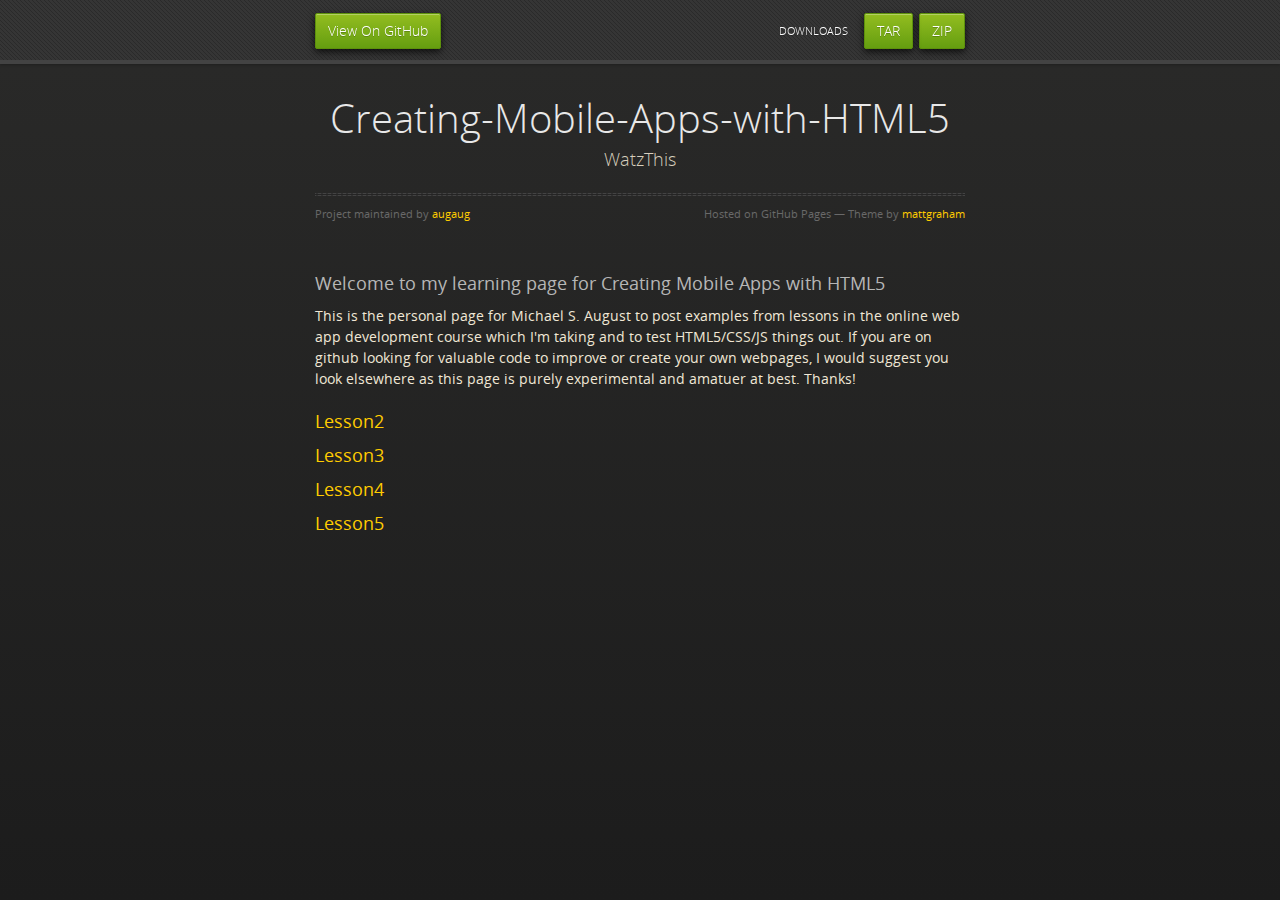
==== commit ff7ad107: "Lesson 5" ====
--- a/index.html
+++ b/index.html
@@ -57,7 +57,7 @@
                 <h3></a><a href="https://augaug.github.io/Creating-Mobile-Apps-with-HTML5/Lesson2.html">Lesson2</a></li></h3>
                 <h3></a><a href="https://augaug.github.io/Creating-Mobile-Apps-with-HTML5/Lesson3.html">Lesson3</a></li></h3>
                 <h3></a><a href="https://augaug.github.io/Creating-Mobile-Apps-with-HTML5/watzthis/docs.html">Lesson4</a></li></h3>
-
+                <h3></a><a href="https://augaug.github.io/Creating-Mobile-Apps-with-HTML5/watzthis/docs.html">Lesson5</a></li></h3>
 
                 <!--[if !IE]><script>fixScale(document);</script><![endif]-->
 
